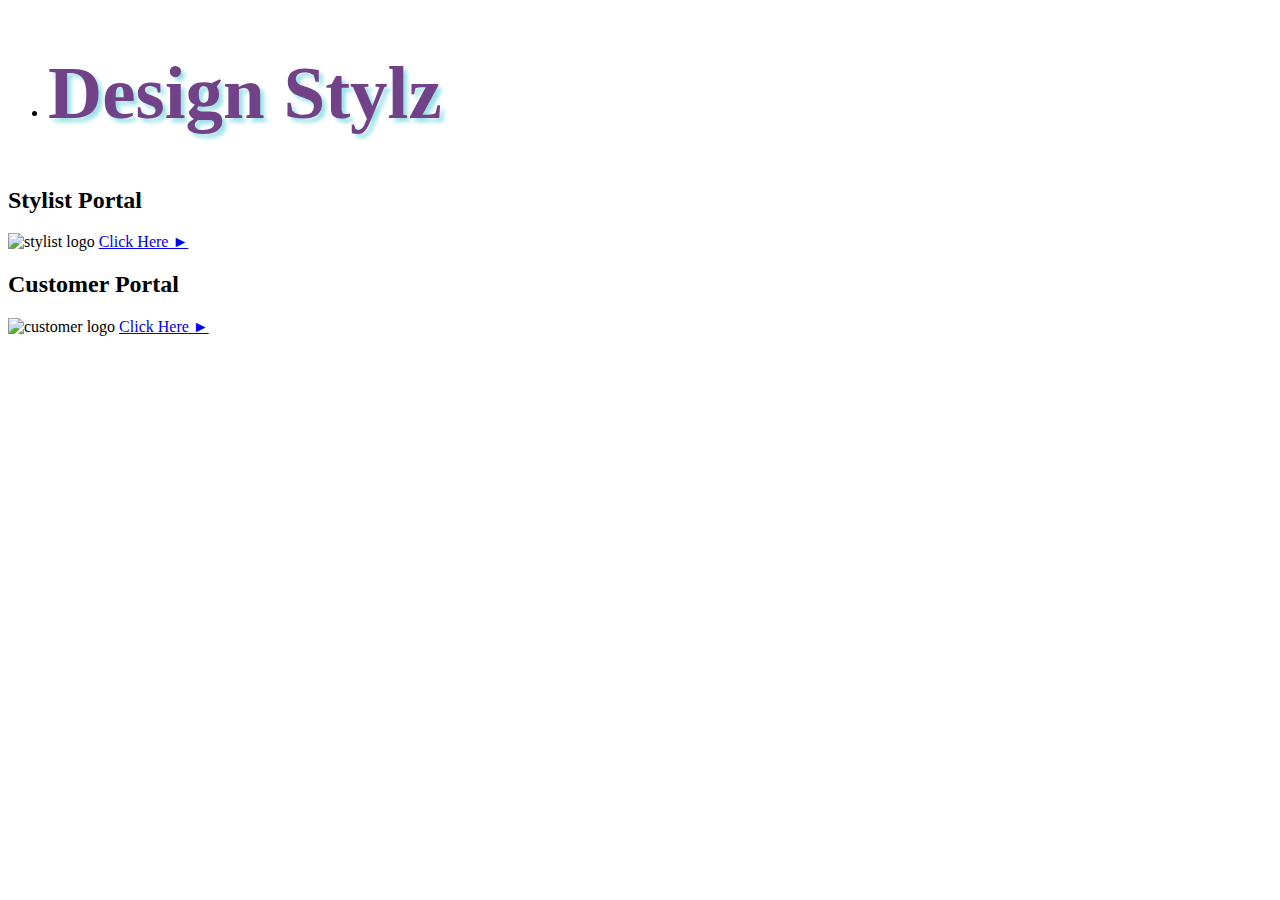
==== Mazyck_Lennard-DesignStylz/flask_app/templates/index.html @ aab034f8 "init commit" ====
<!DOCTYPE html>
<html lang="en">
<head>
    <meta charset="UTF-8">
    <meta http-equiv="X-UA-Compatible" content="IE=edge">
    <meta name="viewport" content="width=device-width, initial-scale=1.0">
    <link rel="stylesheet" href="css/bootstrap.min.css">
    <link rel="stylesheet" href="https://cdn.jsdelivr.net/npm/bootstrap@4.6.0/dist/css/bootstrap.min.css"
    integrity="sha384-B0vP5xmATw1+K9KRQjQERJvTumQW0nPEzvF6L/Z6nronJ3oUOFUFpCjEUQouq2+l"
    crossorigin="anonymous">
    <link rel="stylesheet" type="text/css" href="{{url_for("static", filename="css/style.css")}}">
    <link rel="stylesheet" href="https://www.googleapis.com/webfonts/v1/webfonts?key=AIzaSyB5UkT8kNU76EdG2z4wp7-yrfa_Fca9kDU">
    <title>Design Stylz</title>
</head>
<body>
    <nav class="navbar navbar-expand-lg navbar-dark bg-primary">
        <div class="collapse navbar-collapse justify-content-md-center" id="navbarsExample08">
            <ul class="navbar-nav">
            <li class="nav-item active">
                <a class="nav-link"><h1 style="color: #714288; font-family:'Tangerine', serif; text-shadow: 4px 4px 4px #99e1e5; font-size:75px;">Design Stylz</h1></a>
            </li>
        </div>
    </nav>
    <div class="container_landing">
        <div class="card text-center">
            <div class="card-header">
                <h2>Stylist Portal</h2>
            </div>
            <div class="card-body">
                <img src="static/images/stylist_landing.jpg" alt="stylist logo" class="style_land">
                <a href="/stylist-login" class="btn btn-primary">Click Here ►</a>
            </div>
        </div>

        <div class="card text-center">
            <div class="card-header">
                <h2>Customer Portal</h2>
            </div>
            <div class="card-body">
                <img src="static/images/customer_land.jpg" alt="customer logo" class="style_land">
                <a href="/customer-login" class="btn btn-primary">Click Here ►</a>
            </div>
        </div>
    </div>
</body>
</html>
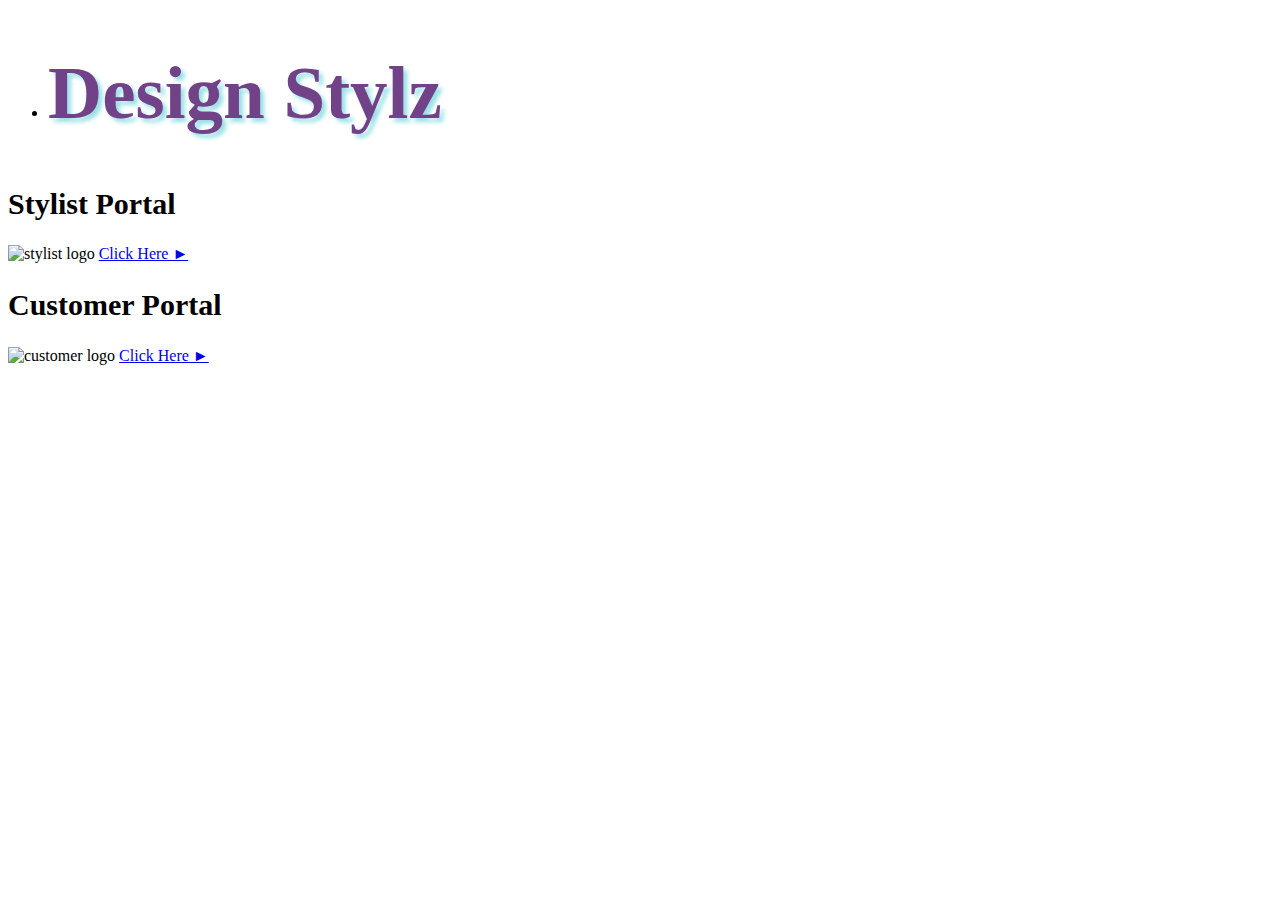
==== commit c6c7e541: "Updates: altered models to many to many" ====
--- a/Mazyck_Lennard-DesignStylz/flask_app/templates/index.html
+++ b/Mazyck_Lennard-DesignStylz/flask_app/templates/index.html
@@ -16,15 +16,16 @@
     <nav class="navbar navbar-expand-lg navbar-dark bg-primary">
         <div class="collapse navbar-collapse justify-content-md-center" id="navbarsExample08">
             <ul class="navbar-nav">
-            <li class="nav-item active">
-                <a class="nav-link"><h1 style="color: #714288; font-family:'Tangerine', serif; text-shadow: 4px 4px 4px #99e1e5; font-size:75px;">Design Stylz</h1></a>
-            </li>
+                <li class="nav-item active">
+                    <a class="nav-link"><h1 style="color: #714288; font-family:'Tangerine', serif; text-shadow: 4px 4px 4px #99e1e5; font-size:75px;">Design Stylz</h1></a>
+                </li>
+            </ul>
         </div>
     </nav>
     <div class="container_landing">
         <div class="card text-center">
             <div class="card-header">
-                <h2>Stylist Portal</h2>
+                <h2 style="font-size: 30px;">Stylist Portal</h2>
             </div>
             <div class="card-body">
                 <img src="static/images/stylist_landing.jpg" alt="stylist logo" class="style_land">
@@ -34,7 +35,7 @@
 
         <div class="card text-center">
             <div class="card-header">
-                <h2>Customer Portal</h2>
+                <h2 style="font-size: 30px;">Customer Portal</h2>
             </div>
             <div class="card-body">
                 <img src="static/images/customer_land.jpg" alt="customer logo" class="style_land">
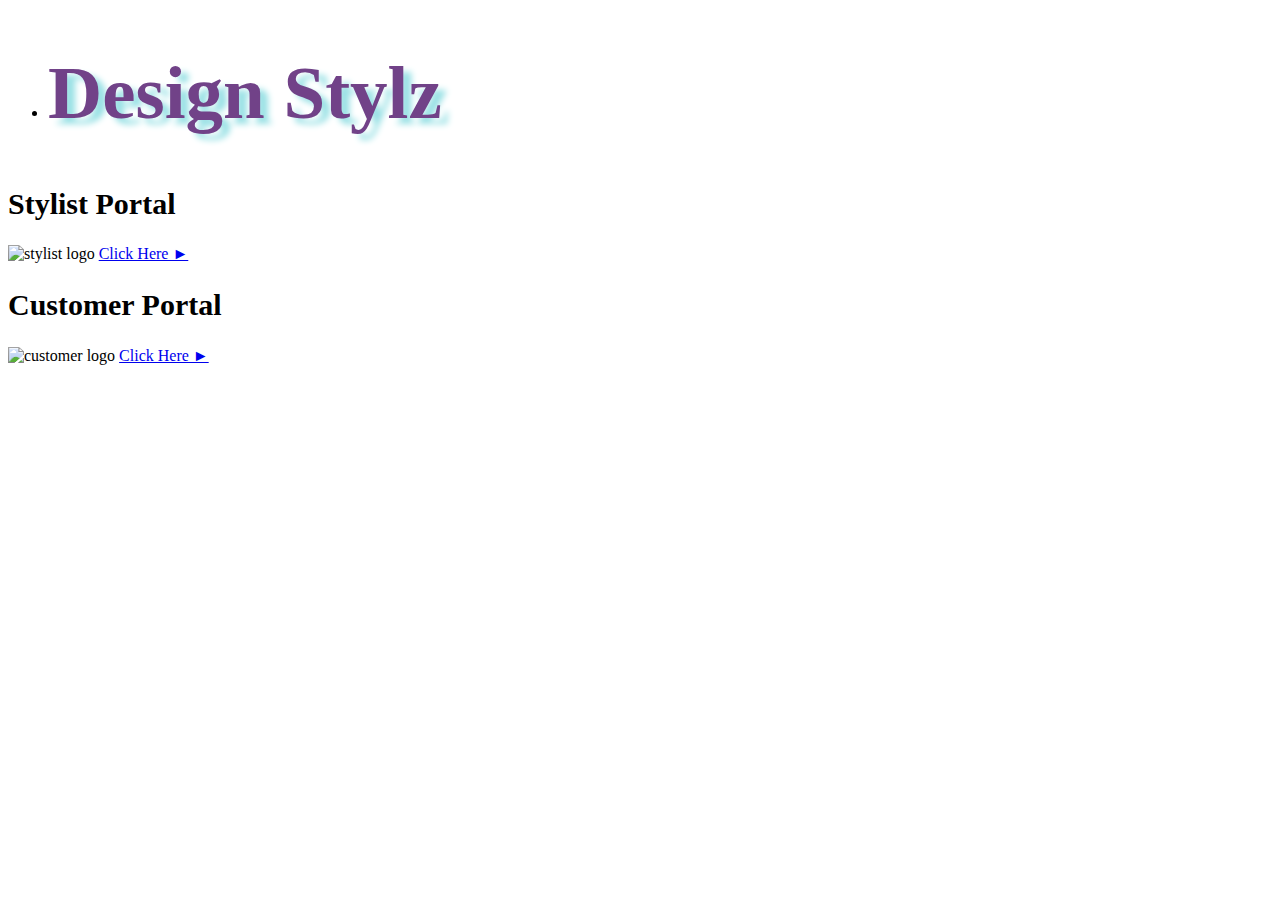
==== commit 1b31796c: "Updates: CSS editing" ====
--- a/Mazyck_Lennard-DesignStylz/flask_app/templates/index.html
+++ b/Mazyck_Lennard-DesignStylz/flask_app/templates/index.html
@@ -17,13 +17,13 @@
         <div class="collapse navbar-collapse justify-content-md-center" id="navbarsExample08">
             <ul class="navbar-nav">
                 <li class="nav-item active">
-                    <a class="nav-link"><h1 style="color: #714288; font-family:'Tangerine', serif; text-shadow: 4px 4px 4px #99e1e5; font-size:75px;">Design Stylz</h1></a>
+                    <a class="nav-link"><h1 style="color: #714288; font-family:'Tangerine', serif; text-shadow: 8px 6px 6px #99e1e5; font-size:75px;">Design Stylz</h1></a>
                 </li>
             </ul>
         </div>
     </nav>
     <div class="container_landing">
-        <div class="card text-center">
+        <div class="card_landing text-center">
             <div class="card-header">
                 <h2 style="font-size: 30px;">Stylist Portal</h2>
             </div>
@@ -33,7 +33,7 @@
             </div>
         </div>
 
-        <div class="card text-center">
+        <div class="card_landing text-center">
             <div class="card-header">
                 <h2 style="font-size: 30px;">Customer Portal</h2>
             </div>
